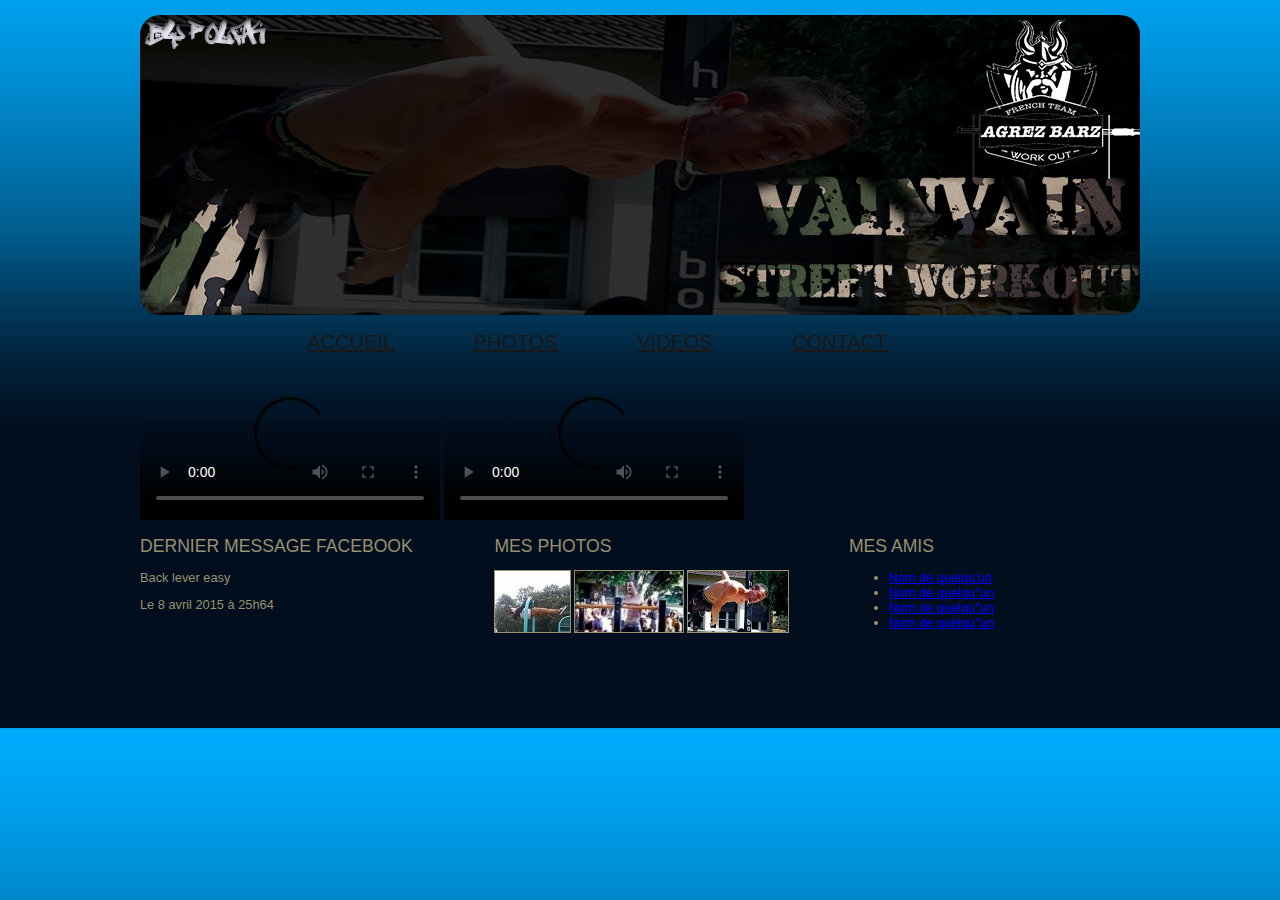
==== pagevideos.html @ 7d05423b "Update pagevideos.html" ====
<!DOCTYPE html>
<html>
	<head>
		<meta charset="utf-8" />
		<link rel="stylesheet" href="style.css" />
		<title>Sylvain Videos - Street WorkOut</title>
	</head>
	
	<body>
		<div id="bloc_page">
			<header>
				<div id="banniere_image">
				</div>
			</header>
				<nav>
					<ul>
						<li><a href="index.html">Accueil</a></li>
						<li><a href="pagephotos.html">Photos</a></li>
						<li><a href="pagevideos.html">Videos</a></li>
						<li><a href="pagecontact.html">Contact</a></li>
					</ul>
				</nav>
				
				<section>
					
					<video src="Freestyle.ogv" controls poster="Freestyle.MOV"></video>
					<video src="video1.ogv" controls poster="video1.mp4"></video>
						
					</video>
				<footer>
					<div id="facebook">
						<h1>Dernier message Facebook</h1>
						<p>Back lever easy</p>
						<p>Le 8 avril 2015 à 25h64</p>
					</div>
					<div id="mes_photos">
					<h1>Mes photos</h1>
					<p><a href="pagephotos.html"><img src="images/photo1.jpg" alt="Photographie"/><img src="images/photo2.jpg" alt="Photographie" /><img src="images/photo3.jpg" alt="Photographie" /></a></p>
					</div>
					<div id="mes_amis">
					<h1>Mes amis</h1>
					<ul>
						<li><a href="#"> Nom de quelqu'un</a></li>
						<li><a href="#"> Nom de quelqu"un</a></li>
						<li><a href="#"> Nom de quelqu"un</a></li>
						<li><a href="#"> Nom de quelqu"un</a></li>
					</ul>
					</div>
				</footer>
		</div>
	</body>
</html>
---- style.css ----
/* banniere */

#banniere_image
{
	background: url('images/vainvain_banniere.jpg') no-repeat;
	position: relative;
	margin-top: 15px;
	height: 300px;
	border-radius: 20px;
}
/* fond */
body
{
	background: url('images/fond_simple.jpg');
	font-family: Arial, sans-serif;
	color: #989070;
	background-size: cover;
	background-position: center;
}
#bloc_page
{
	width: 1000px;
	margin: auto;
}

/* nav */
section h1,footer h1, nav a
{
	font-weight: normal;
	text-transform: uppercase;
}
nav
{
	display: inline-block;
	width: 800px;
	text-align: center;
}
nav ul
{
	list-style-type: none;
}
nav li
{
	display: inline-block;
	margin-left: 75px;
}
nav a
{
	font-size: 20px;
	color: #181818;
}
nav a:hover
{
	color: purple;
}

/* Corps du site*/
article h1
{
	font-size: 30px;
}
aside h1{
	font-size: 25px;
}
form 
{
    margin: 0 auto;
    width: 500px;
    padding: 2em;
    border: 2px solid #CCC;
    border-radius: 3em;
}
form div + div 
{
    margin-top: 1em;
}
label
{
    display: inline-block;
    width: 85px;
    text-align: right;
}
input, textarea 
{
    font: 1em sans-serif;
    width: 300px;
    -moz-box-sizing: border-box;
    box-sizing: border-box;
    border: 2px solid #999;
}
textarea 
{
    vertical-align: top;
    height: 7em;
    resize: vertical;
}
.button 
{
    padding-left: 90px;
}
button 
{
    margin-left: .5em;
}

article, aside
{
	display: inline-block;
	vertical-align: top;
	text-align: justify;
}

article
{
	width: 625px;
	margin-right: 15px;
}
article p
{
	font-size: 20px;
}
aside
{
	position: relative;
	width: 235px;
	background-color: #989070;
	box-shadow: 0px 2px 5px #1c1a19;
	border-radius: 5px;
	padding: 10px;
	color: white;
	font-size: 0.9em;
}
#fleche_bulle
{
	position: absolute;
	top: 100px;
	left: -12px;
}
#photo_sylvain
{
	text-align: center;
}
#photo_sylvain img
{
	border: 1px solid #1c1a19;
}
aside img
{
	margin-right: 5px;
}
#all_photos img
{
	border: 3px solid #000000;
	margin-right: 5px;

}
/* Pied de page */

footer p, footer ul
{
	font-size: 0.8em;
}
footer h1
{
	font-size: 1.1em;
}
#facebook, #mes_photos, #mes_amis
{
	display: inline-block;
	vertical-align: top;
}
#facebook
{
	width: 35%;
}
#mes_photos
{
	width: 35%;
}
#mes_amis
{
	width: 20%;
}
#mes_photos img
{
	border: 1px solid #989070;
	margin-right: 3px;
}
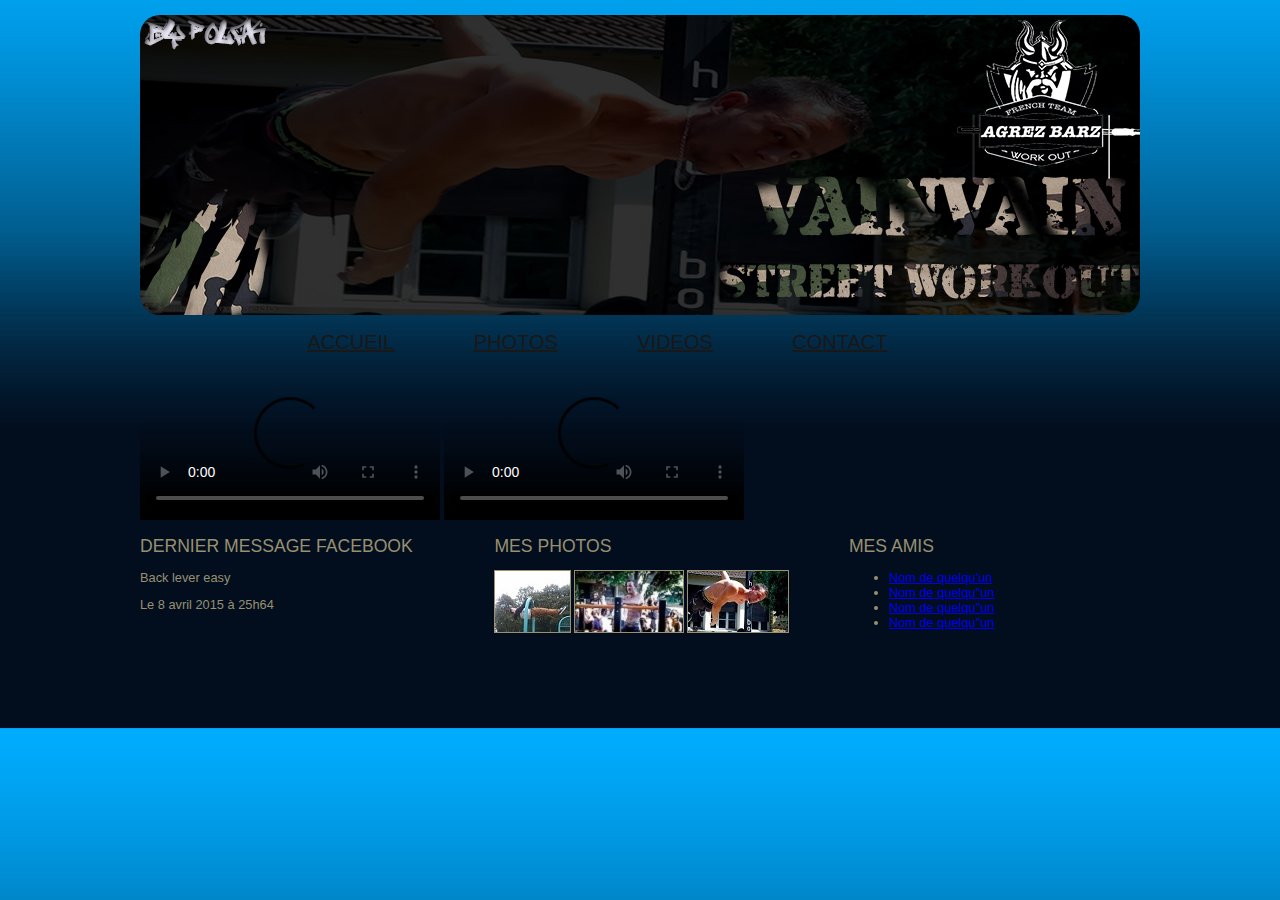
==== commit b47d3165: "Update pagevideos.html" ====
--- a/pagevideos.html
+++ b/pagevideos.html
@@ -23,8 +23,8 @@
 				
 				<section>
 					
-					<video src="Freestyle.ogv" controls poster="Freestyle.MOV"></video>
-					<video src="video1.ogv" controls poster="video1.mp4"></video>
+					<video src="Freestyle.mpg" controls poster="Freestyle.MOV"></video>
+					<video src="video1.mpg" controls poster="video1.mp4"></video>
 						
 					</video>
 				<footer>
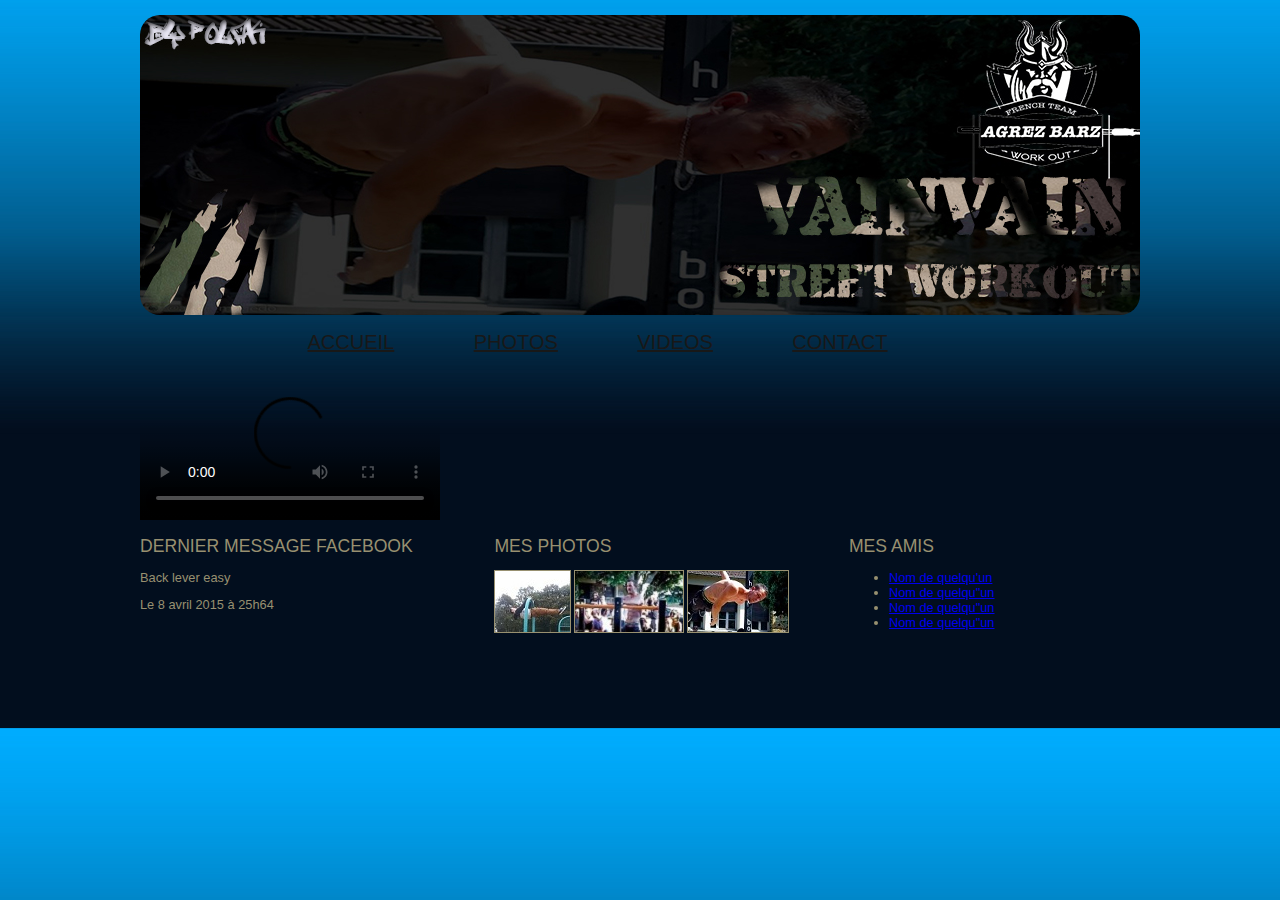
==== commit 71b0c7d3: "Update pagevideos.html" ====
--- a/pagevideos.html
+++ b/pagevideos.html
@@ -23,8 +23,8 @@
 				
 				<section>
 					
-					<video src="Freestyle.mpg" controls poster="Freestyle.MOV"></video>
-					<video src="video1.mpg" controls poster="video1.mp4"></video>
+					<video src="Freestyle.mpg" controls poster="Freestyle.mpg"></video>
+					
 						
 					</video>
 				<footer>
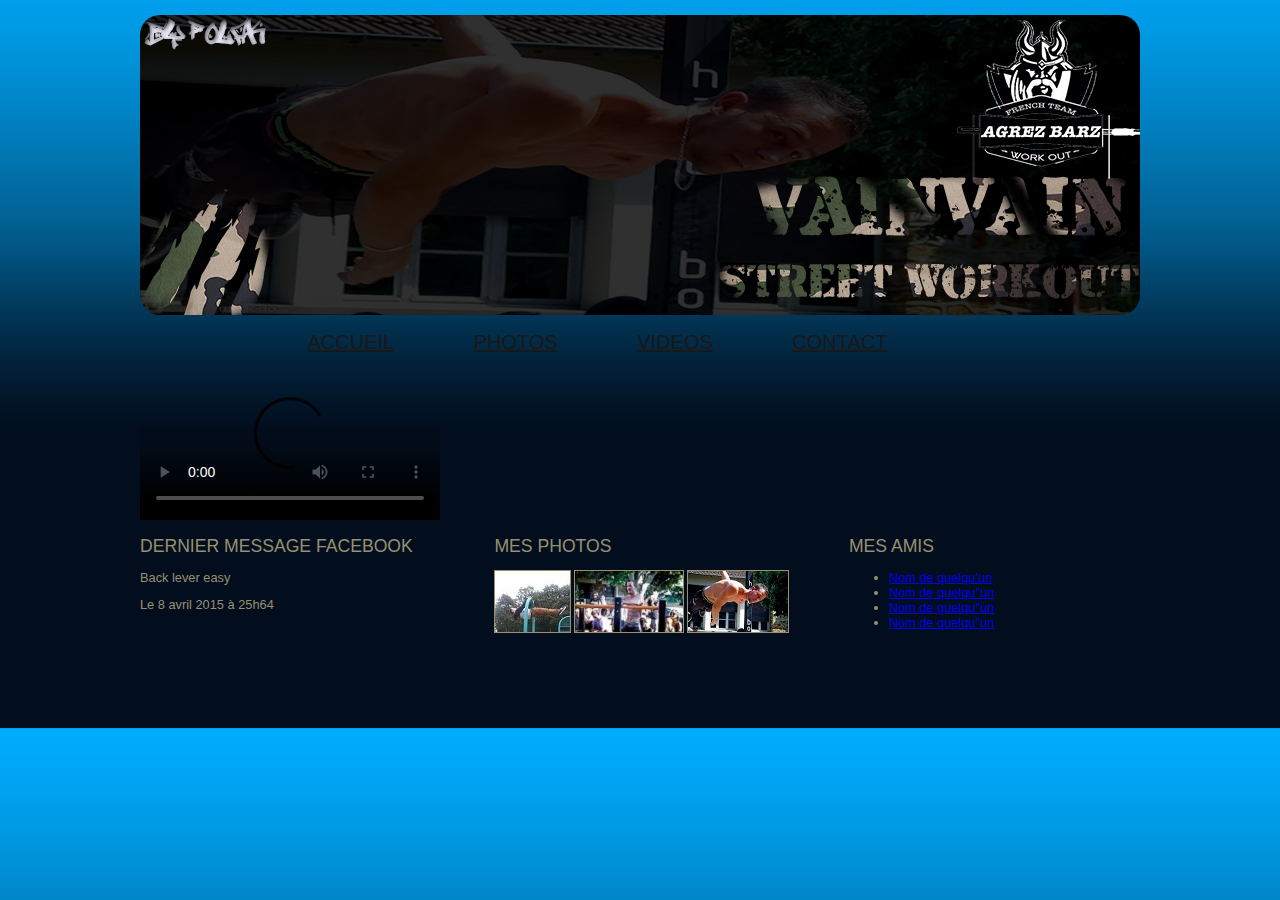
==== commit 440d1074: "Update pagevideos.html" ====
--- a/pagevideos.html
+++ b/pagevideos.html
@@ -21,12 +21,10 @@
 					</ul>
 				</nav>
 				
-				<section>
+			
 					
 					<video src="Freestyle.mpg" controls poster="Freestyle.mpg"></video>
 					
-						
-					</video>
 				<footer>
 					<div id="facebook">
 						<h1>Dernier message Facebook</h1>
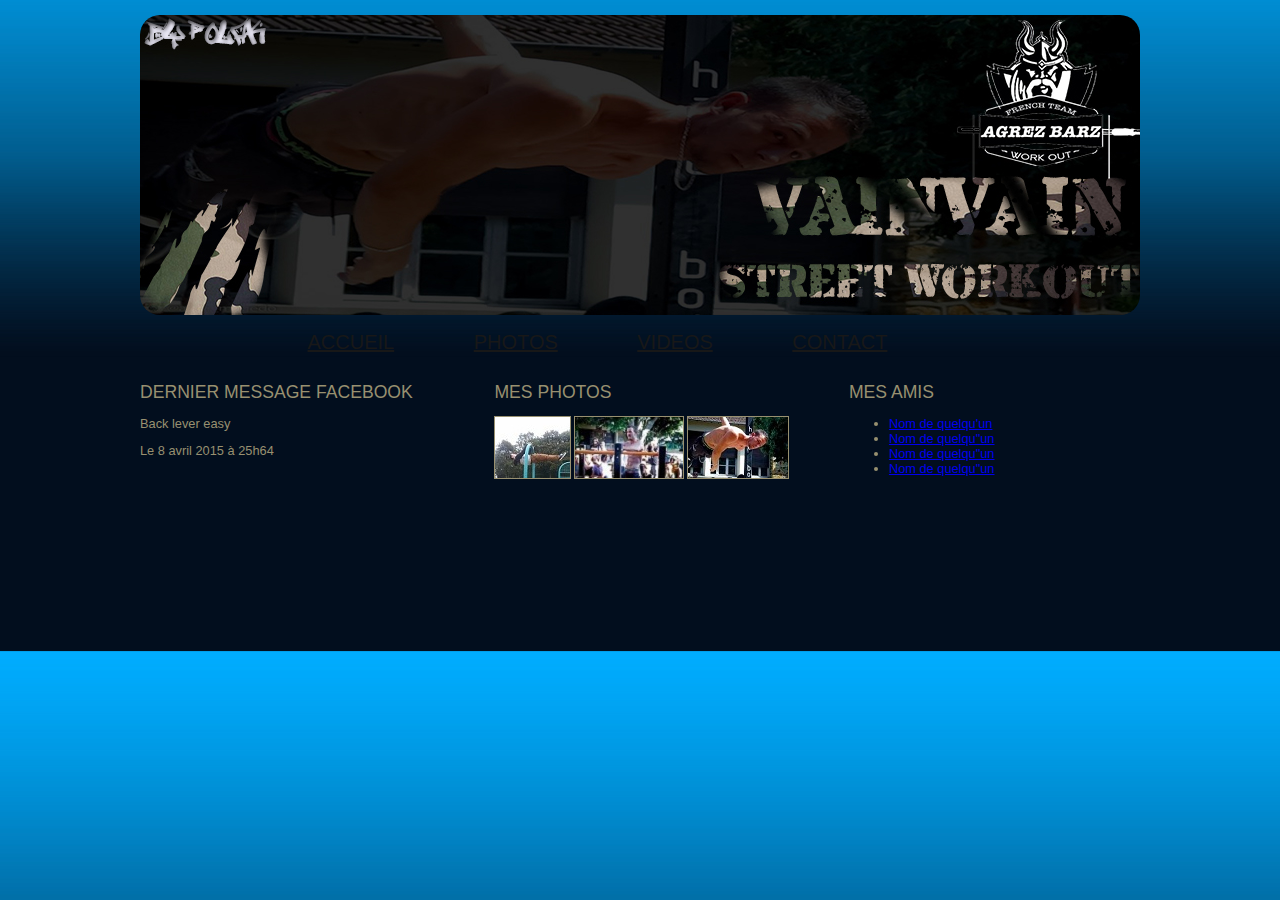
==== commit daf639a7: "Update pagevideos.html" ====
--- a/pagevideos.html
+++ b/pagevideos.html
@@ -21,9 +21,7 @@
 					</ul>
 				</nav>
 				
-			
-					
-					<video src="Freestyle.mpg" controls poster="Freestyle.mpg"></video>
+	
 					
 				<footer>
 					<div id="facebook">
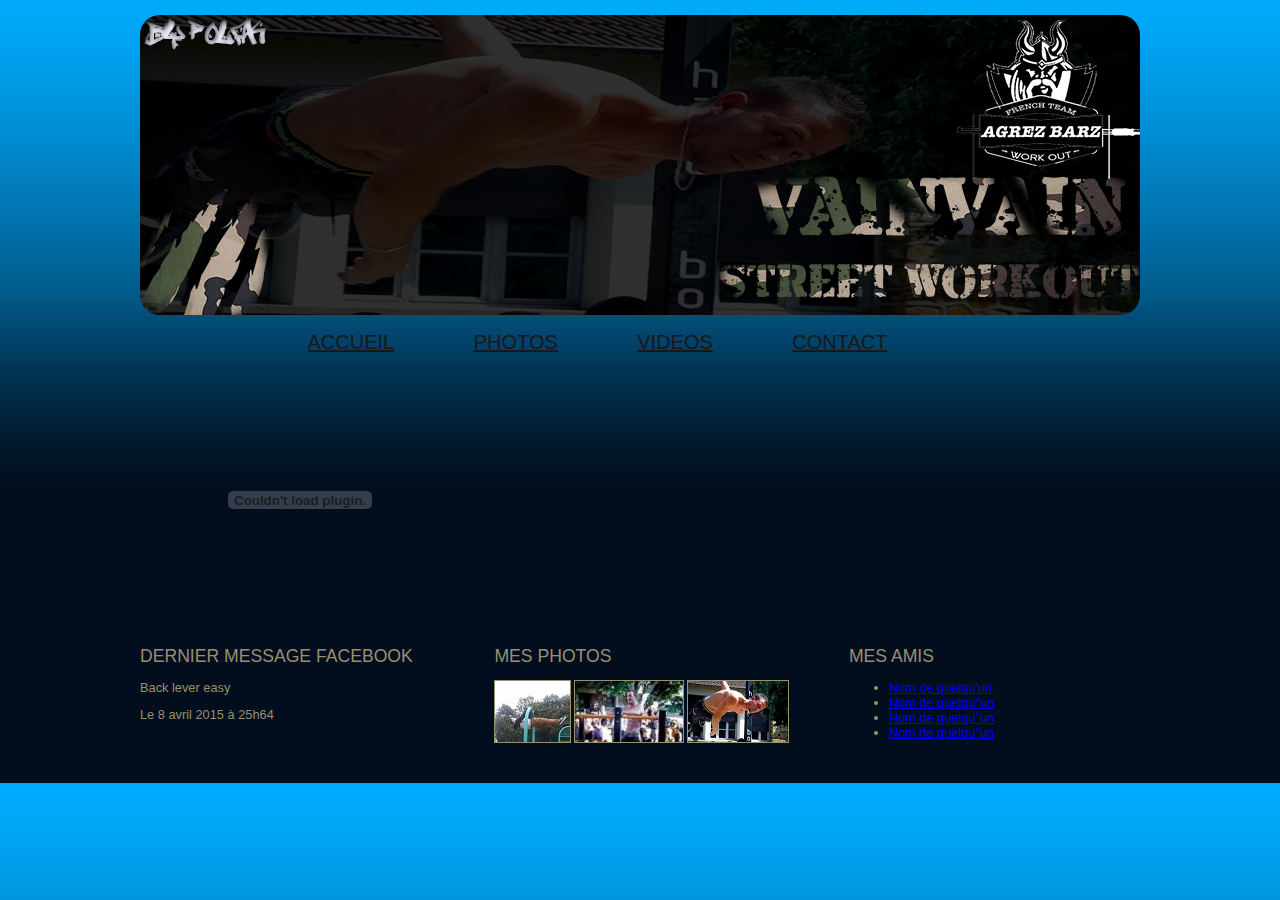
==== commit 640e14ab: "Update pagevideos.html" ====
--- a/pagevideos.html
+++ b/pagevideos.html
@@ -21,7 +21,7 @@
 					</ul>
 				</nav>
 				
-	
+				<embed  width="320" height="260"  src="videos/Freestyle.flv" quality="high" type="application/x-shockwave-flash" />  
 					
 				<footer>
 					<div id="facebook">
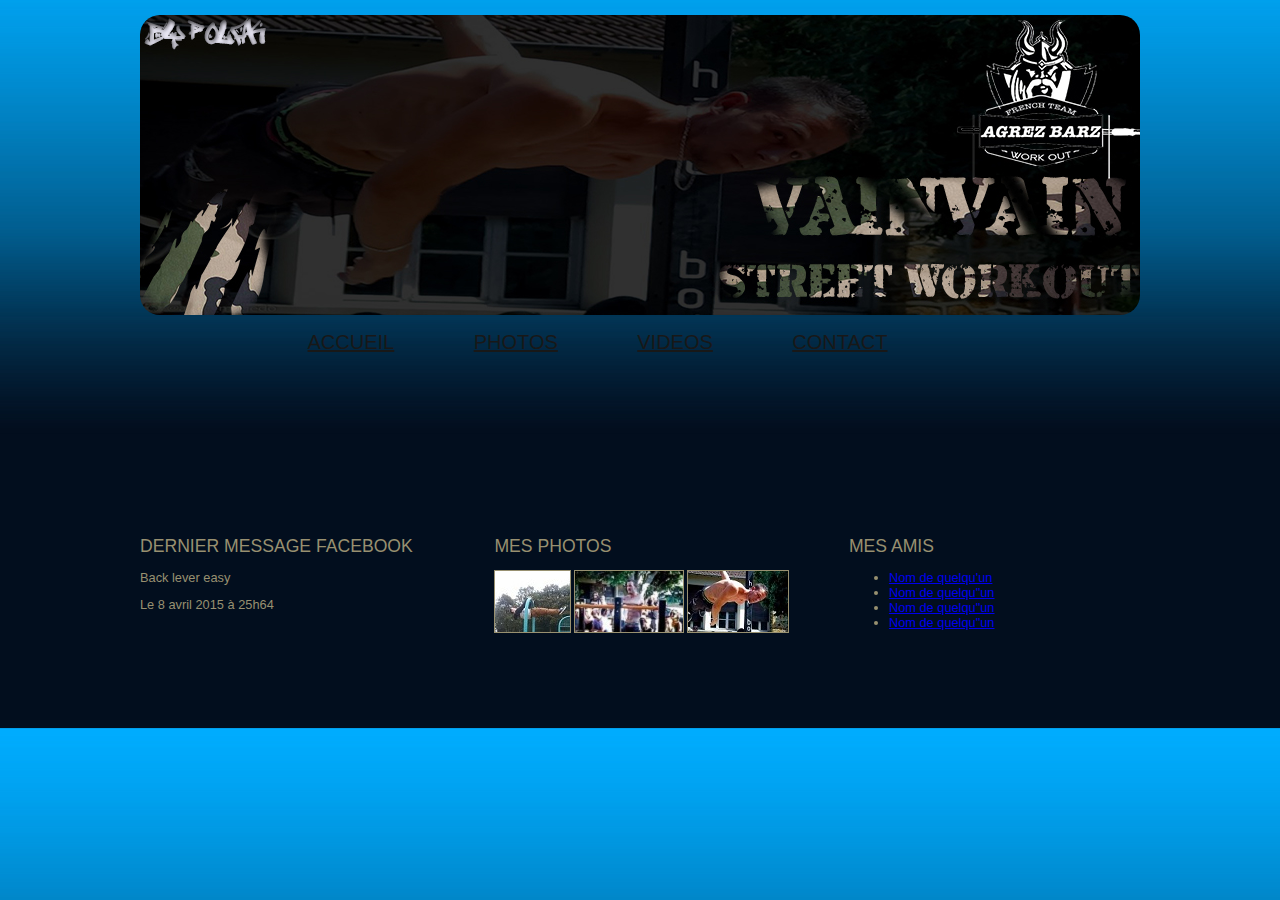
==== commit 1285033a: "Update pagevideos.html" ====
--- a/pagevideos.html
+++ b/pagevideos.html
@@ -21,7 +21,7 @@
 					</ul>
 				</nav>
 				
-				<embed  width="320" height="260"  src="videos/Freestyle.flv" quality="high" type="application/x-shockwave-flash" />  
+				<video src="videos/Freestyle.flv"></video>
 					
 				<footer>
 					<div id="facebook">
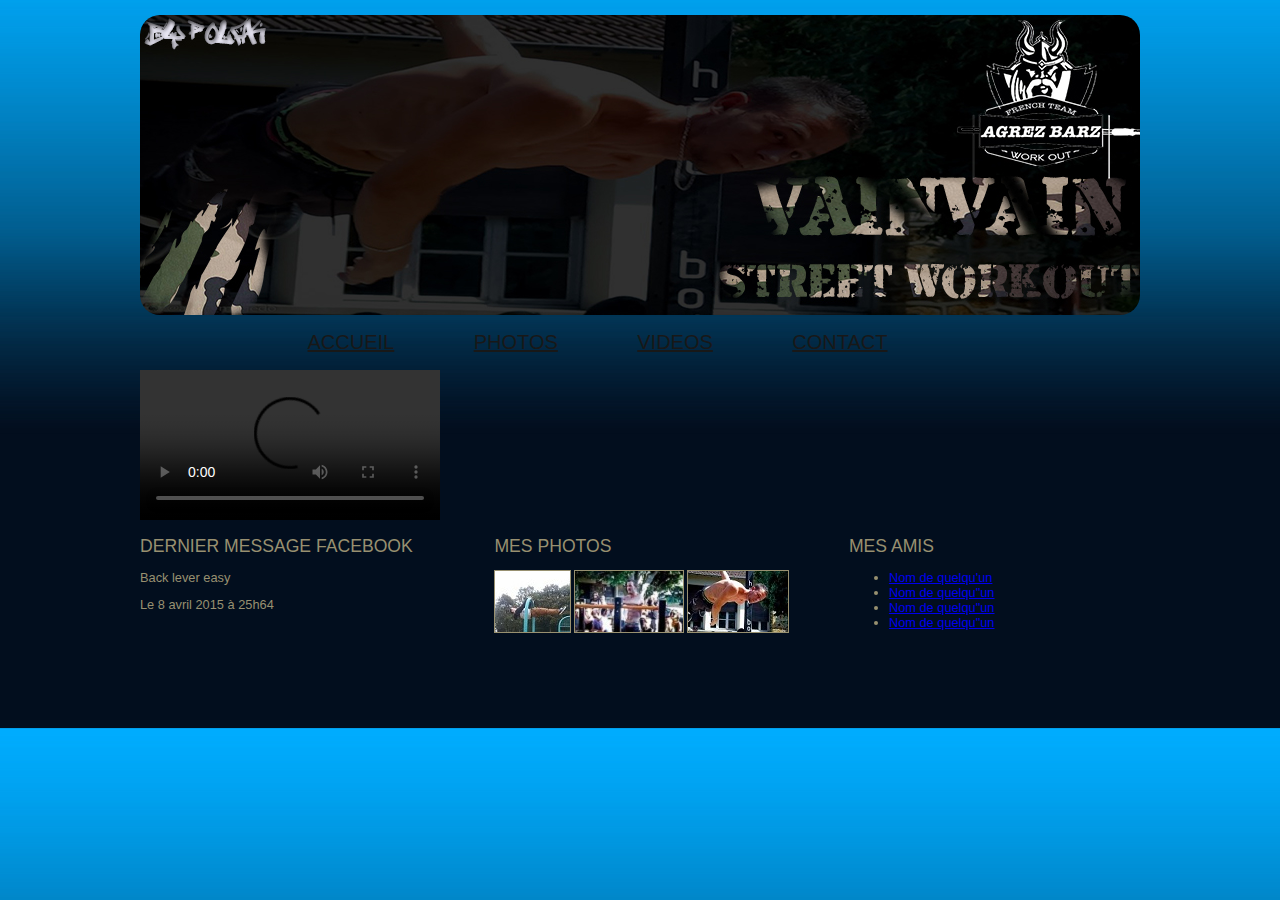
==== commit c0bd3fcb: "Update pagevideos.html" ====
--- a/pagevideos.html
+++ b/pagevideos.html
@@ -21,7 +21,7 @@
 					</ul>
 				</nav>
 				
-				<video src="videos/Freestyle.flv"></video>
+				<video src="videos/Freestyle.flv" controls></video>
 					
 				<footer>
 					<div id="facebook">
